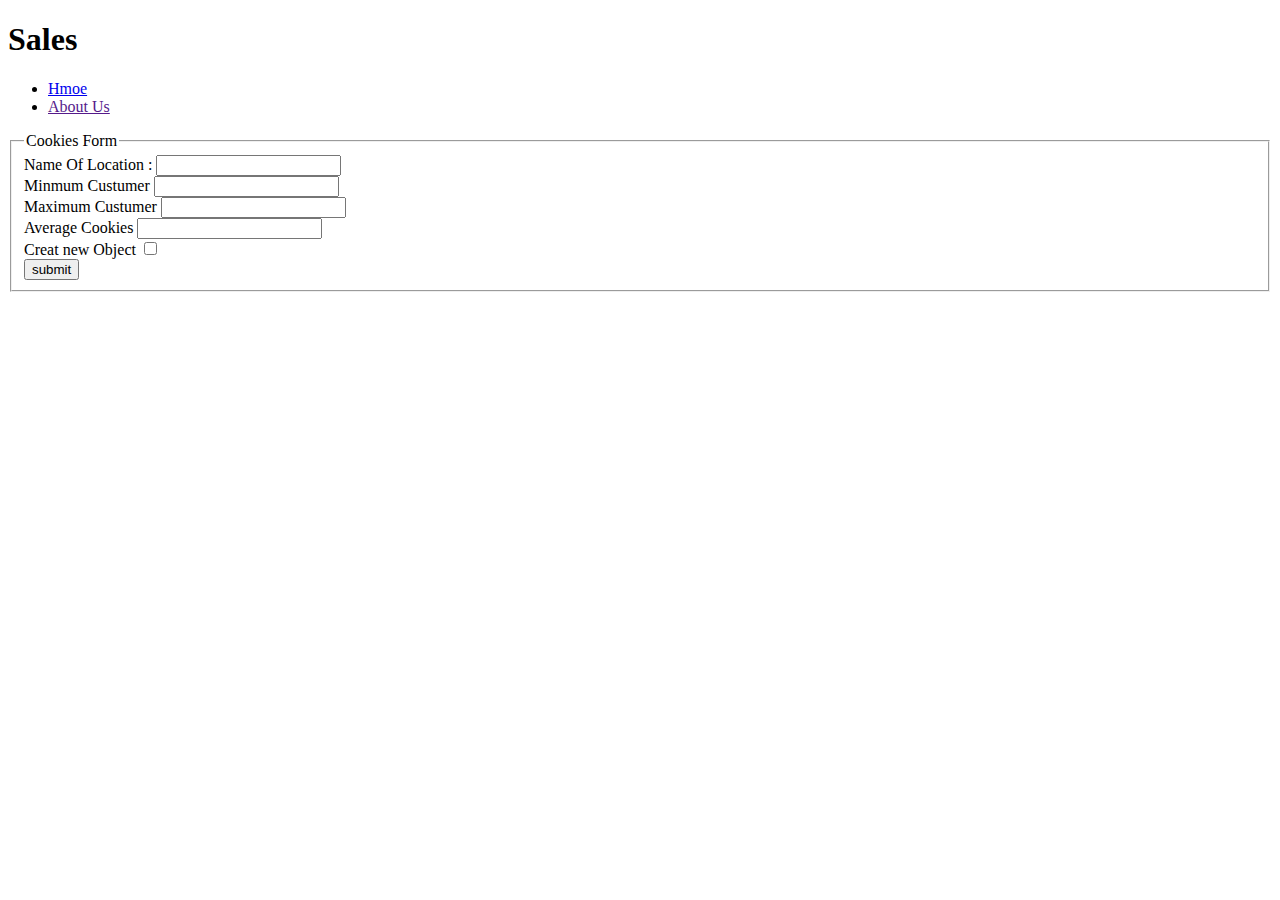
==== HTML/sales.html @ 49ade2d5 "Merge branch 'main' into lab7" ====
<!DOCTYPE html>
<html lang="en">

<head>
    <meta charset="UTF-8">
    <meta http-equiv="X-UA-Compatible" content="IE=edge">
    <meta name="viewport" content="width=device-width, initial-scale=1.0">
    <title>Sales</title>
    <!-- <link rel="stylesheet" href="../CSS/reset.css"> -->
    <link rel="stylesheet" href="../CSS/style.css">
</head>

<body>
    <header>
        <h1> Sales </h1>
        <div>
            <ul>
                <li><a href="../HTML/index.html">Hmoe</a></li>
                <li><a href="">About Us</a></li>
            </ul>
        </div>
        <!-- crate form cookies -->
        <form id="Sales">
            <fieldset>
            <legend>Cookies Form</legend>
            <label for="name">Name Of Location :</label>
            <input type="text" id="name">
            <br>
            <label for="min">Minmum Custumer</label>
            <input type="number" id="min">
            <br>
            <label for="max">Maximum Custumer</label>
            <input type="number" id="max">
            <br>
            <label for="avg">Average Cookies</label>
            <input type="number" id="avg">
            <br>
            <label for="creatobject">Creat new Object</label>
            <input type="checkbox" id="creatobject">
            <br>
            <input type="submit" value="submit">
        </fieldset>
        </form>
    </header>
    <main>
        <div id="result">
        <div id="Postion">
        </div>
    </main>
    <script src="../JavaScript/app.js"></script>
</body>

</html>
---- CSS/style.css ----
table {
    border-collapse: collapse;
}

tr, th, td {
    border: 2px solid black;
}
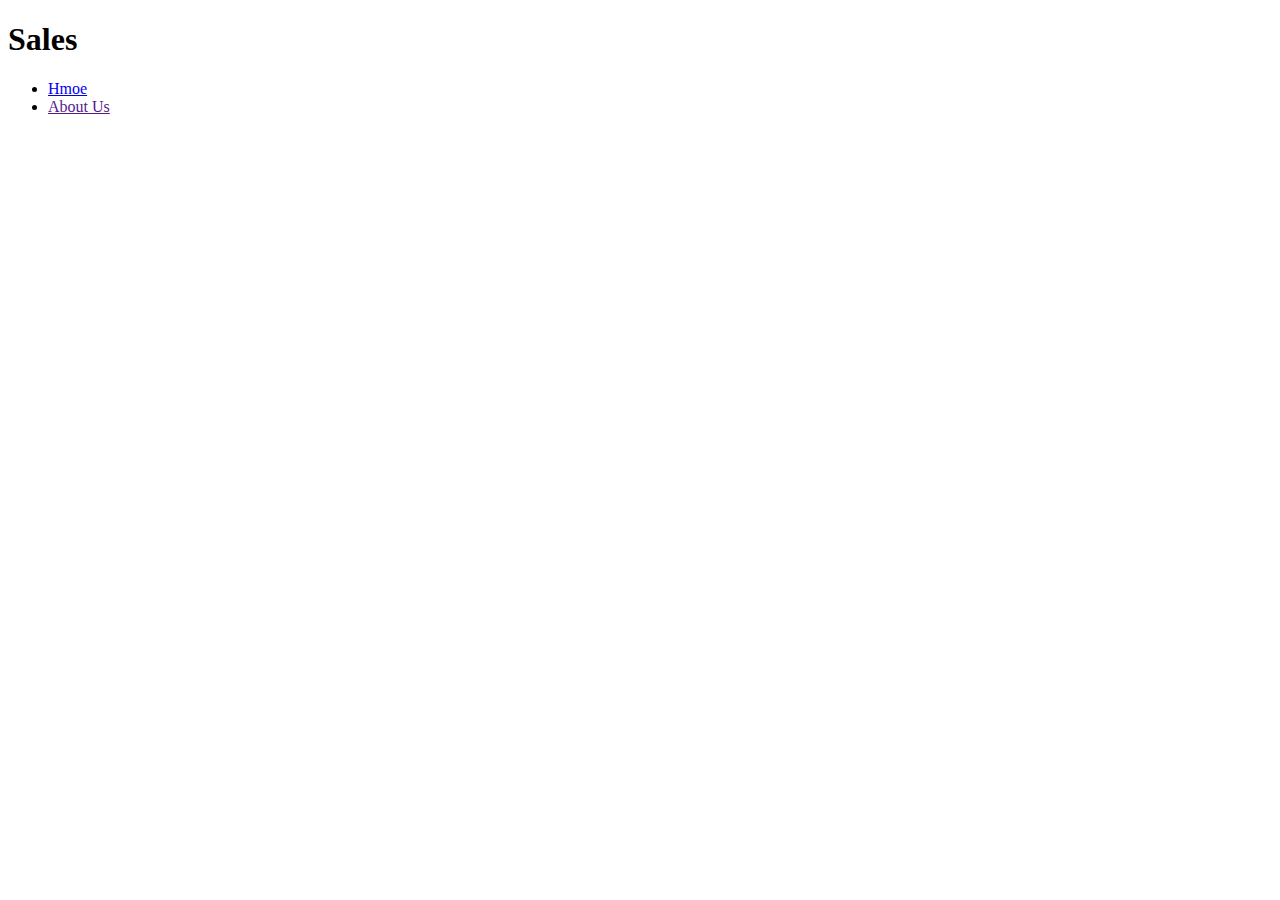
==== commit 3fa5a289: "final edit" ====
--- a/HTML/sales.html
+++ b/HTML/sales.html
@@ -19,28 +19,7 @@
                 <li><a href="">About Us</a></li>
             </ul>
         </div>
-        <!-- crate form cookies -->
-        <form id="Sales">
-            <fieldset>
-            <legend>Cookies Form</legend>
-            <label for="name">Name Of Location :</label>
-            <input type="text" id="name">
-            <br>
-            <label for="min">Minmum Custumer</label>
-            <input type="number" id="min">
-            <br>
-            <label for="max">Maximum Custumer</label>
-            <input type="number" id="max">
-            <br>
-            <label for="avg">Average Cookies</label>
-            <input type="number" id="avg">
-            <br>
-            <label for="creatobject">Creat new Object</label>
-            <input type="checkbox" id="creatobject">
-            <br>
-            <input type="submit" value="submit">
-        </fieldset>
-        </form>
+        
     </header>
     <main>
         <div id="result">
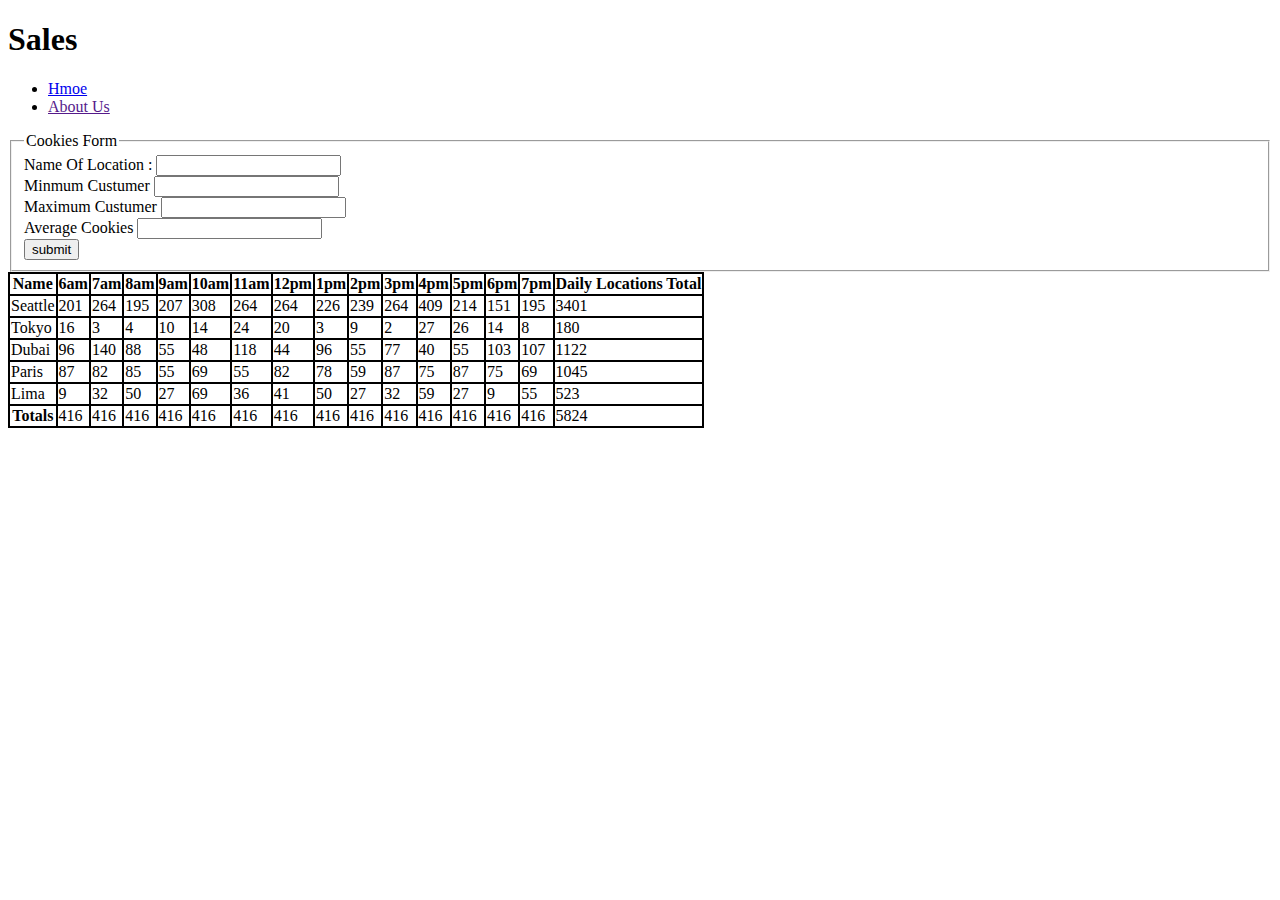
==== commit dfaa2eca: "edit" ====
--- a/HTML/sales.html
+++ b/HTML/sales.html
@@ -19,7 +19,26 @@
                 <li><a href="">About Us</a></li>
             </ul>
         </div>
-        
+        <!-- crate form cookies -->
+        <form id="Sales">
+            <fieldset>
+            <legend>Cookies Form</legend>
+            <label for="name">Name Of Location :</label>
+            <input type="text" id="name">
+            <br>
+            <label for="min">Minmum Custumer</label>
+            <input type="number" id="min">
+            <br>
+            <label for="max">Maximum Custumer</label>
+            <input type="number" id="max">
+            <br>
+            <label for="avg">Average Cookies</label>
+            <input type="number" id="avg" step="any">
+            <br>
+            <input type="submit" value="submit">
+        </fieldset>
+        </form>
+        <!-- edit form -->
     </header>
     <main>
         <div id="result">
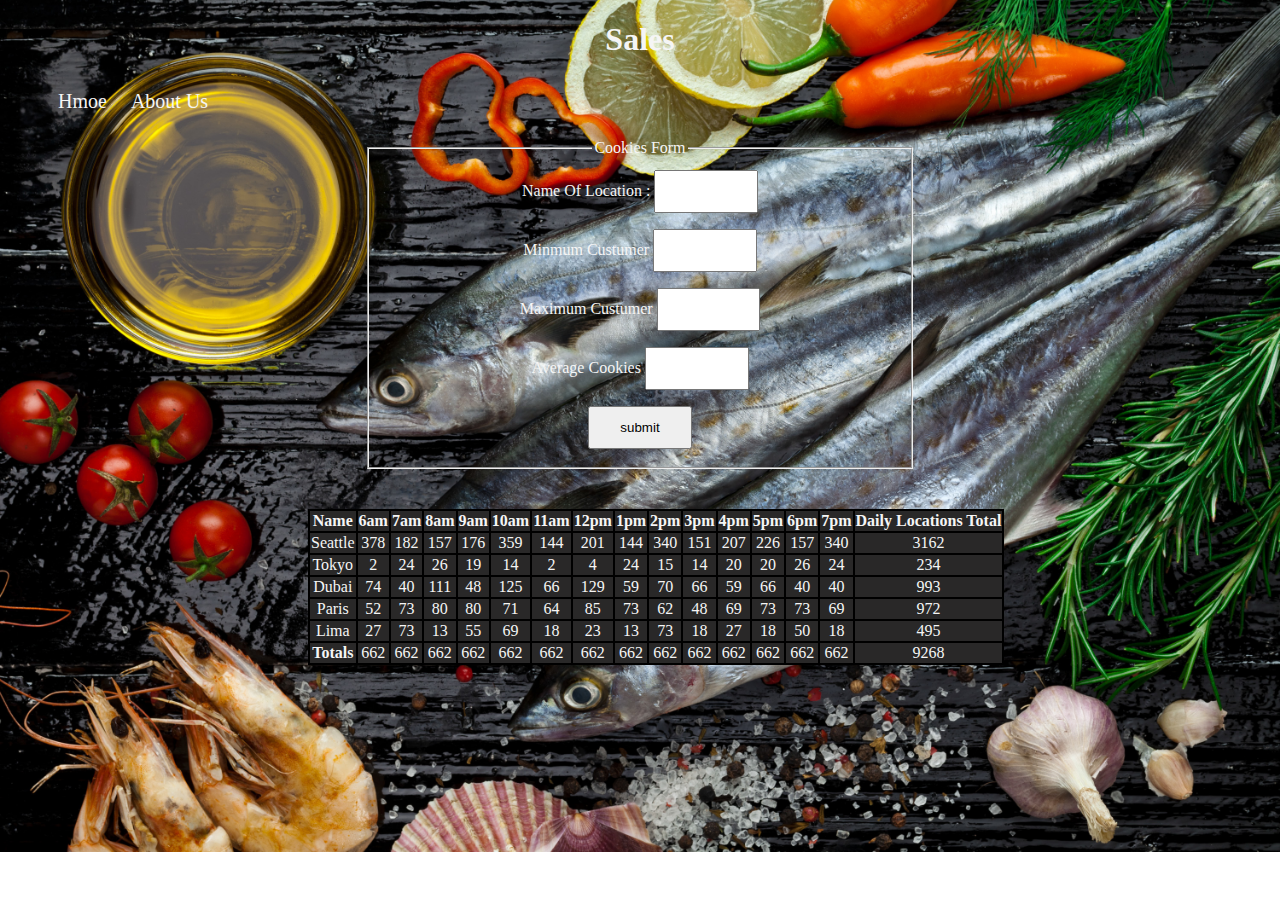
==== commit bc49d2aa: "edit" ====
--- a/HTML/sales.html
+++ b/HTML/sales.html
@@ -13,12 +13,12 @@
 <body>
     <header>
         <h1> Sales </h1>
-        <div>
+        <nav>
             <ul>
                 <li><a href="../HTML/index.html">Hmoe</a></li>
                 <li><a href="">About Us</a></li>
             </ul>
-        </div>
+        </nav>
         <!-- crate form cookies -->
         <form id="Sales">
             <fieldset>
--- a/CSS/style.css
+++ b/CSS/style.css
@@ -1,7 +1,69 @@
+body {
+        height: 100%;
+        color:whitesmoke;
+        font-family: 'Kirang Haerang', cursive;
+        background-image: url('../img/fish.jpg');
+        -webkit-background-size: cover;
+        -moz-background-size: cover;
+        -o-background-size: cover;
+        background-size: cover;
+        background-repeat: no-repeat;
+    }
+form {
+    width: 550px;
+    height: 450px;
+    margin: auto;
+    position: relative;
+   }
+input {
+    width: 50%;
+    text-decoration-style: solid;
+  }
+ input[type=text] {
+    width: 20%;
+    padding: 12px 20px;
+    margin: 8px 0;
+    box-sizing:border-box;
+  }
+  input[type=number] {
+    width: 20%;
+    padding: 12px 20px;
+    margin: 8px 0;
+    box-sizing:border-box;
+  }
+  input[type=submit] {
+    width: 20%;
+    padding: 12px 20px;
+    margin: 8px 0;
+    box-sizing:border-box;
+  }
 table {
     border-collapse: collapse;
+    text-align: center;
+    display: block;
+    margin-left: 300px;
+    margin-top: -80px;
+}
+tr, th, td {
+    border: 2px solid black;
+    background-color: rgb(41, 40, 40);
 }
 
-tr, th, td {
-    border: 2px solid black;
+body header h1 {
+    text-align: center;
+}
+body header form {
+    text-align: center;
+
+}
+
+header nav ul li {
+    display:inline-block;
+    font-size: 20px;
+    padding: 10px;
+}
+
+li a {
+    color : whitesmoke;
+    text-decoration:none;
 }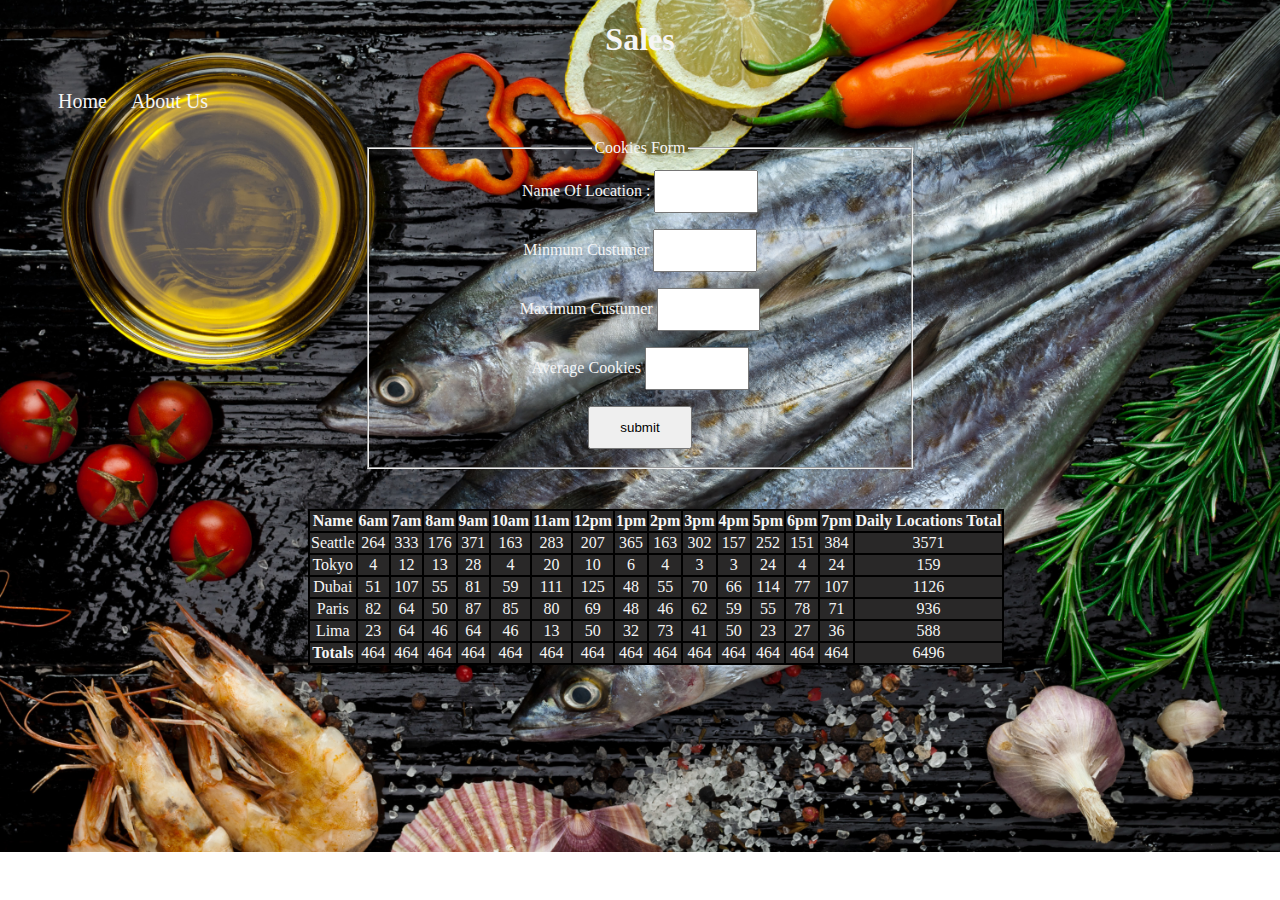
==== commit 6d3943f5: "add detail about us page" ====
--- a/HTML/sales.html
+++ b/HTML/sales.html
@@ -15,8 +15,8 @@
         <h1> Sales </h1>
         <nav>
             <ul>
-                <li><a href="../HTML/index.html">Hmoe</a></li>
-                <li><a href="">About Us</a></li>
+                <li><a href="../HTML/index.html">Home</a></li>
+                <li><a href="../HTML/about.html">About Us</a></li>
             </ul>
         </nav>
         <!-- crate form cookies -->
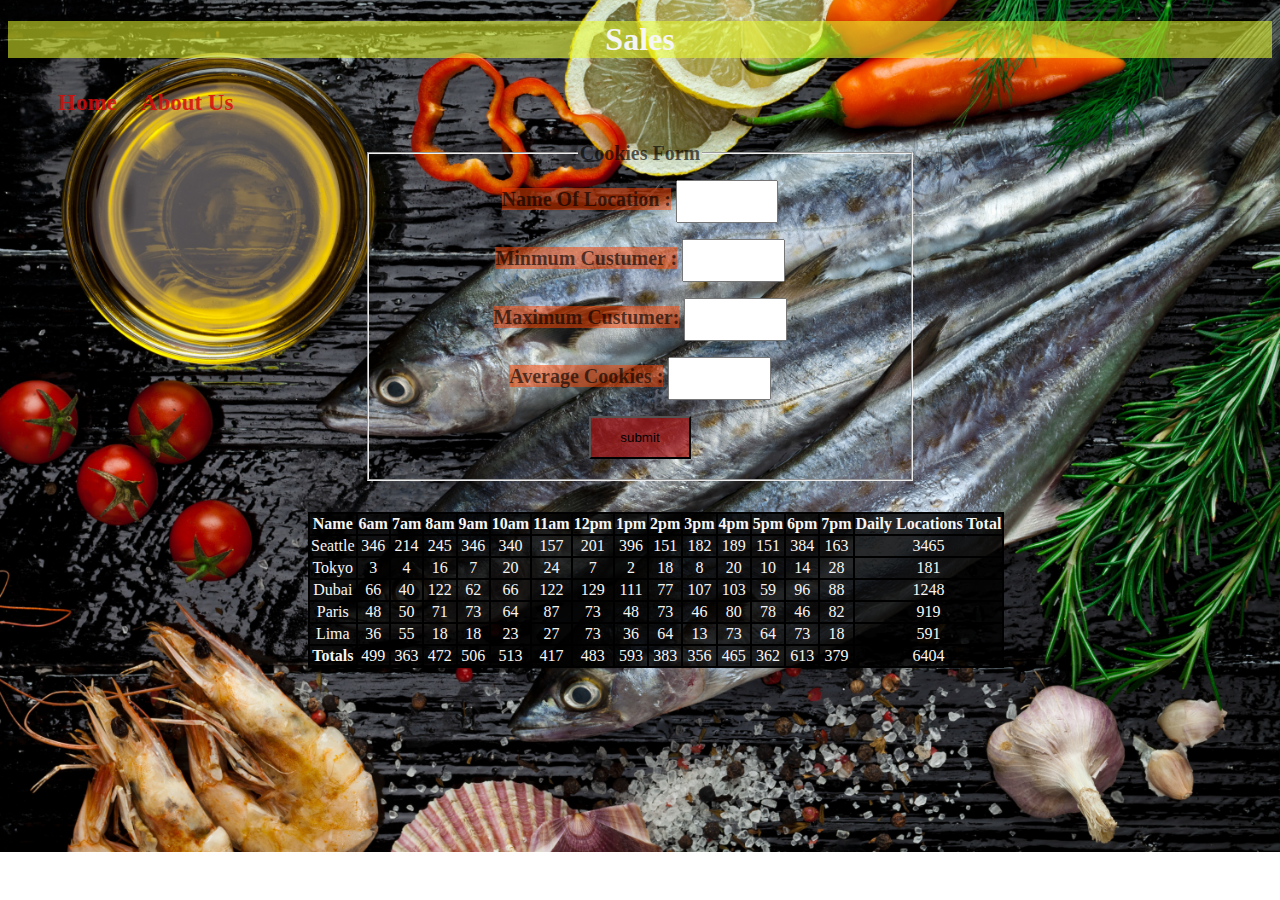
==== commit fe1d7c45: "final edit" ====
--- a/HTML/sales.html
+++ b/HTML/sales.html
@@ -26,13 +26,13 @@
             <label for="name">Name Of Location :</label>
             <input type="text" id="name">
             <br>
-            <label for="min">Minmum Custumer</label>
+            <label for="min">Minmum Custumer :</label>
             <input type="number" id="min">
             <br>
-            <label for="max">Maximum Custumer</label>
+            <label for="max">Maximum Custumer:</label>
             <input type="number" id="max">
             <br>
-            <label for="avg">Average Cookies</label>
+            <label for="avg">Average Cookies :</label>
             <input type="number" id="avg" step="any">
             <br>
             <input type="submit" value="submit">
--- a/CSS/style.css
+++ b/CSS/style.css
@@ -9,11 +9,22 @@
         background-size: cover;
         background-repeat: no-repeat;
     }
+    body header form {
+        text-align: center;
+    
+    }
 form {
     width: 550px;
     height: 450px;
     margin: auto;
     position: relative;
+    text-align: justify;
+    color: rgba(0, 0, 0, 0.63);
+    font-weight: bolder;
+    font-size: 20px;
+   }
+   form label {
+       background-color:rgba(255, 68, 0, 0.5);
    }
 input {
     width: 50%;
@@ -36,6 +47,8 @@
     padding: 12px 20px;
     margin: 8px 0;
     box-sizing:border-box;
+    background-color: rgba(177, 19, 19, 0.671);
+    font-family: Verdana, Geneva, Tahoma, sans-serif;
   }
 table {
     border-collapse: collapse;
@@ -46,24 +59,26 @@
 }
 tr, th, td {
     border: 2px solid black;
-    background-color: rgb(41, 40, 40);
+    background-color: rgba(0, 0, 0, 0.589);
 }
 
 body header h1 {
     text-align: center;
-}
-body header form {
-    text-align: center;
-
 }
 
 header nav ul li {
     display:inline-block;
     font-size: 20px;
     padding: 10px;
+    position: sticky;
 }
-
+header h1 {
+    background-color:rgba(234, 255, 46, 0.541);
+}
 li a {
-    color : whitesmoke;
+    color : rgba(218, 11, 11, 0.849);
     text-decoration:none;
+    font-weight: bolder;
+    font-size: 23px;
+    
 }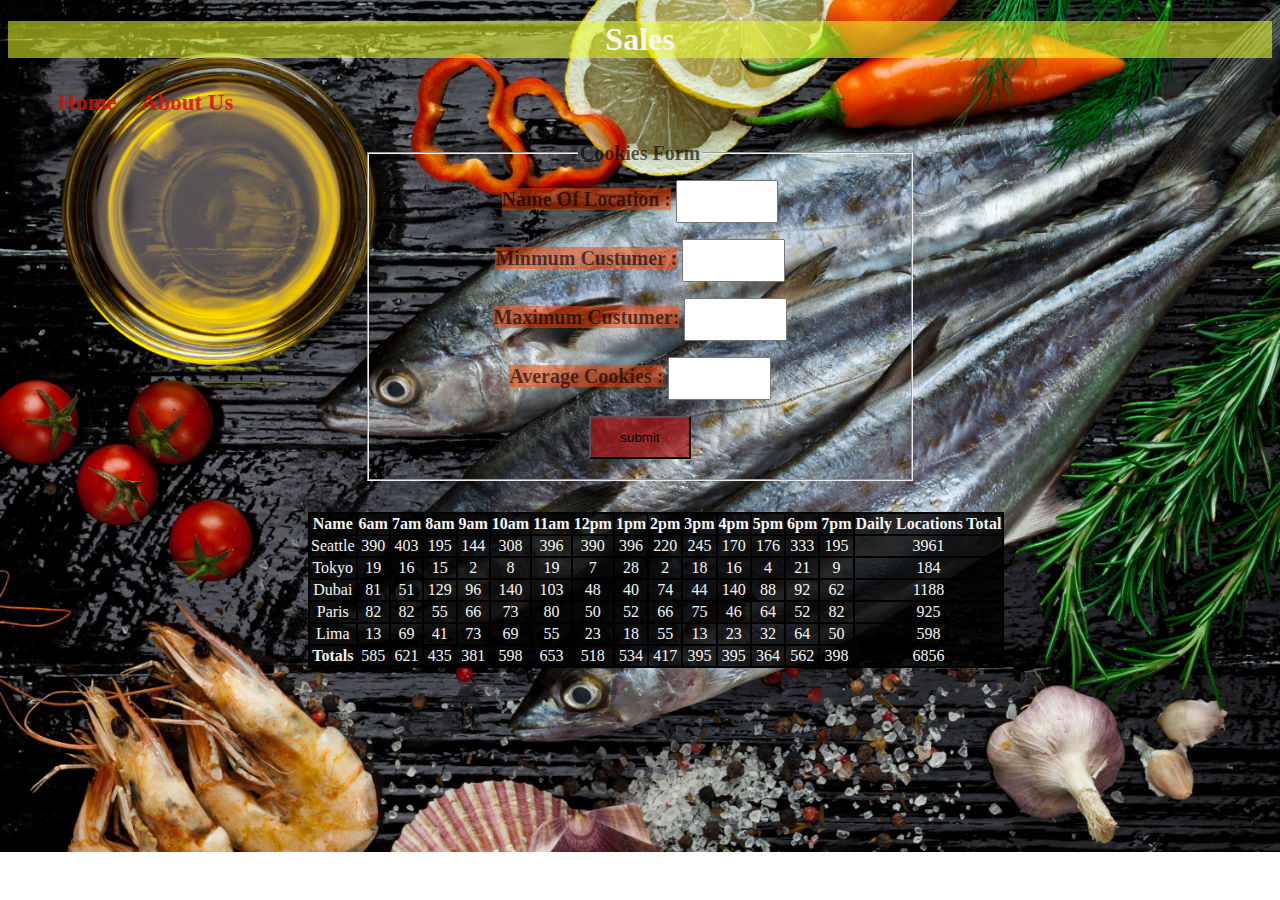
==== commit d2872d9e: "final editing" ====
--- a/HTML/sales.html
+++ b/HTML/sales.html
@@ -9,7 +9,6 @@
     <!-- <link rel="stylesheet" href="../CSS/reset.css"> -->
     <link rel="stylesheet" href="../CSS/style.css">
 </head>
-
 <body>
     <header>
         <h1> Sales </h1>
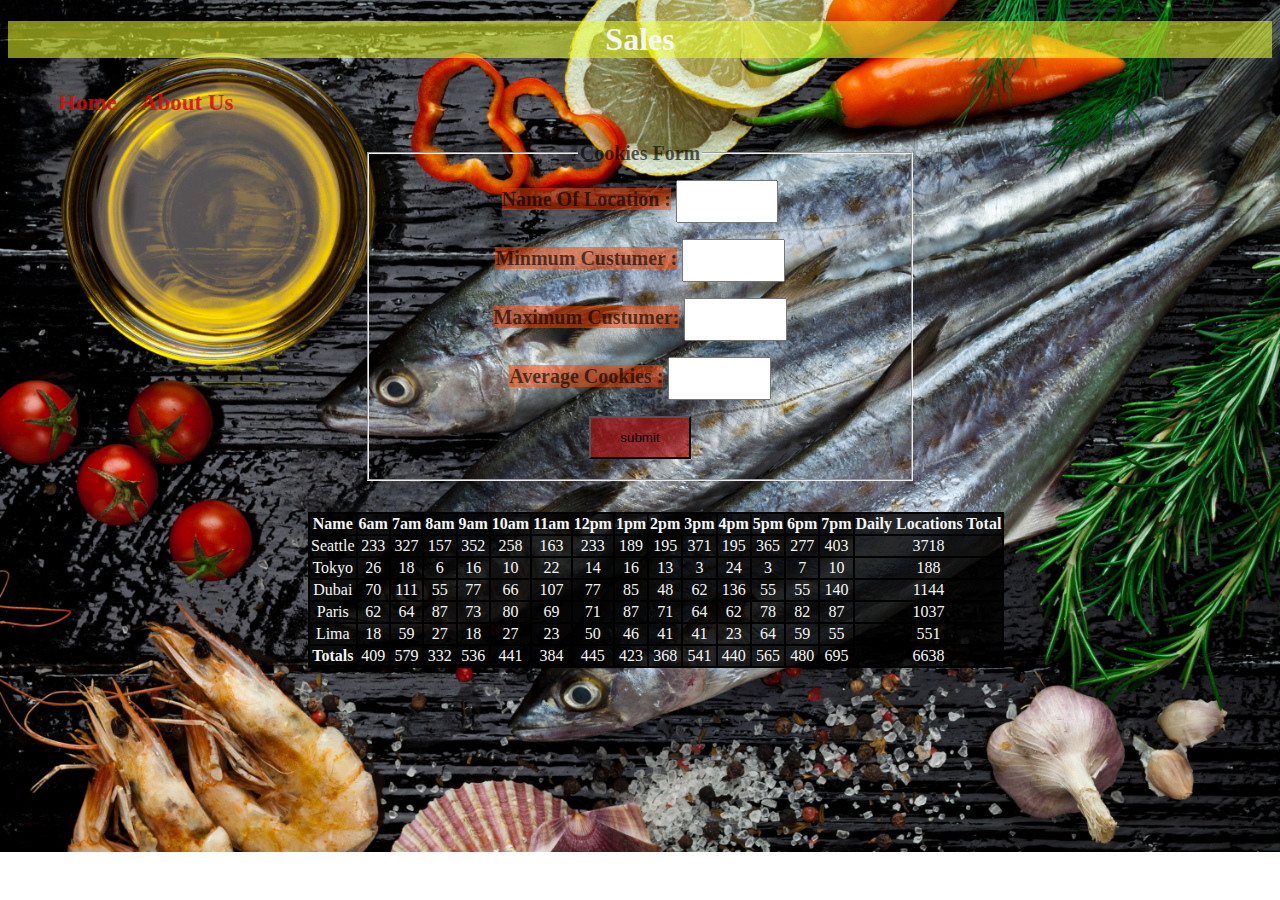
==== commit 58a15024: "edit" ====
--- a/HTML/sales.html
+++ b/HTML/sales.html
@@ -9,6 +9,7 @@
     <!-- <link rel="stylesheet" href="../CSS/reset.css"> -->
     <link rel="stylesheet" href="../CSS/style.css">
 </head>
+
 <body>
     <header>
         <h1> Sales </h1>
